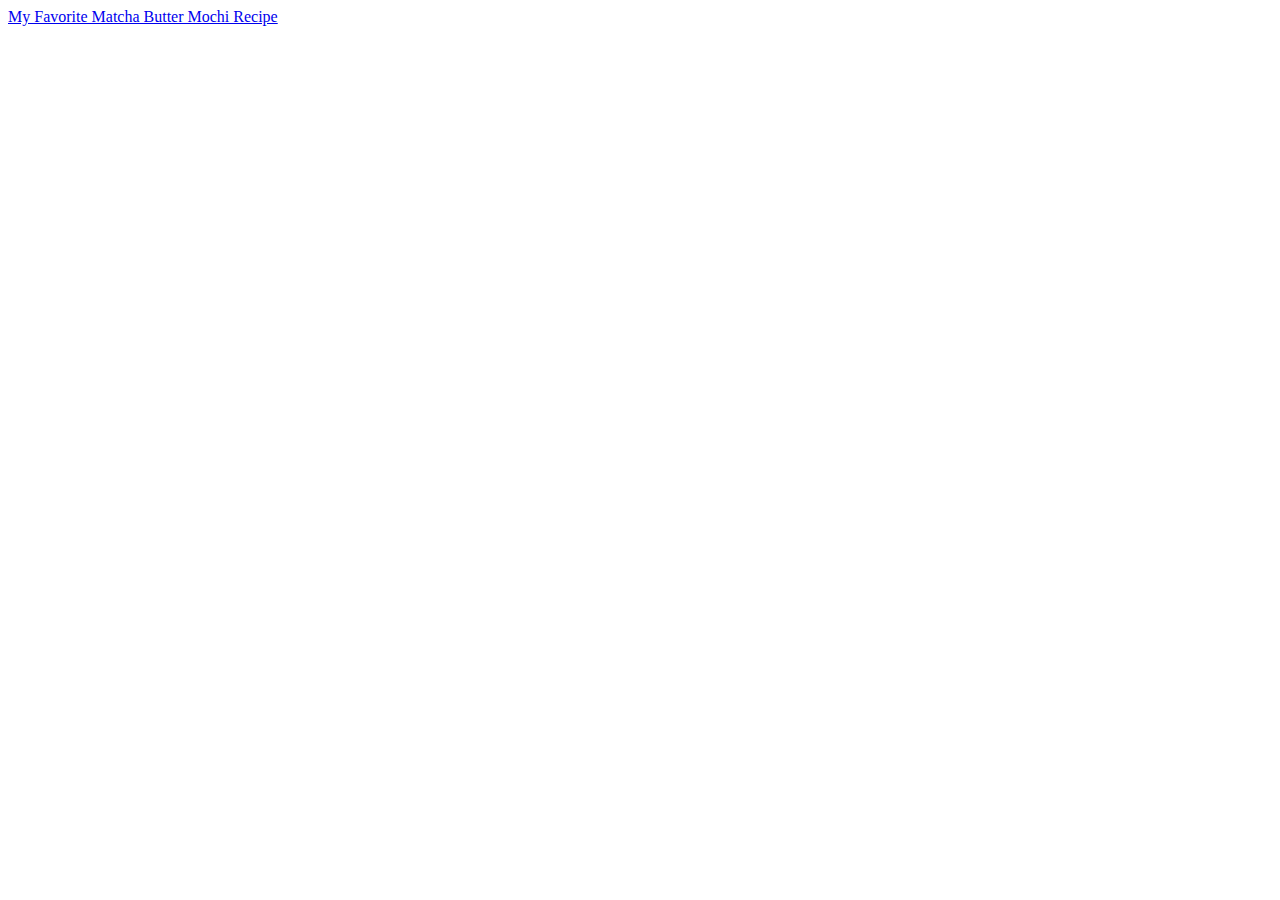
==== index.html @ 4c75cf1e "Adding finished files of the recipe website" ====
<!DOCTYPE html>
<html lang="en">
    <head>
        <meta charset="UTF-8">
        <meta name="viewport" content="width=device-width, initial-scale=1.0">
        <title>Odin Recipes</title>
    </head>
    <body>
        <a href="recipes/matcha-butter-mochi.html">My Favorite Matcha Butter Mochi Recipe</a>
    </body>
</html>
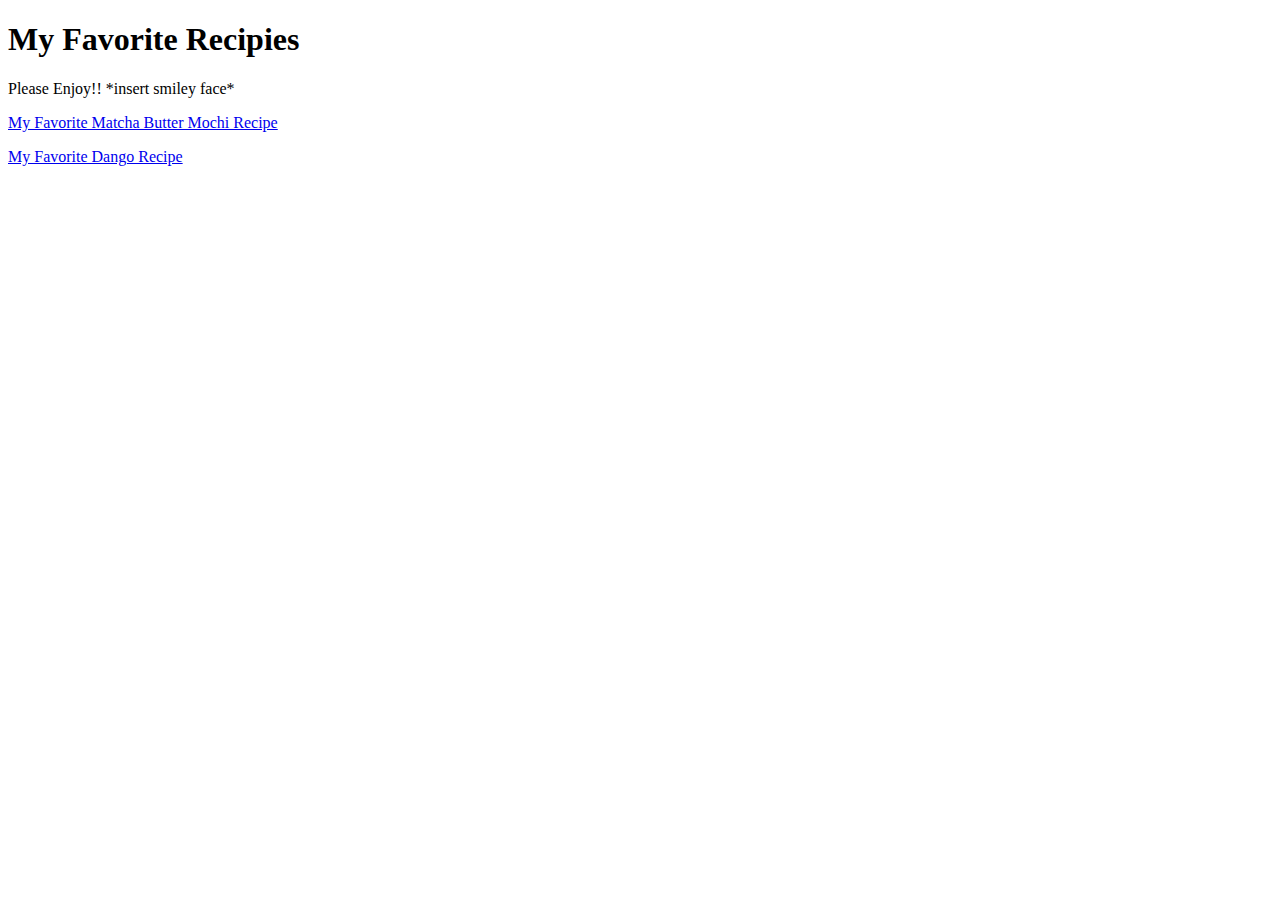
==== commit 68809d81: ""Changes in the folders"" ====
--- a/index.html
+++ b/index.html
@@ -6,6 +6,10 @@
         <title>Odin Recipes</title>
     </head>
     <body>
-        <a href="recipes/matcha-butter-mochi.html">My Favorite Matcha Butter Mochi Recipe</a>
+        <h1> My Favorite Recipies </h1>
+        <p> Please Enjoy!! *insert smiley face* </p>
+        <a href="matcha-butter-mochi.html">My Favorite Matcha Butter Mochi Recipe</a>
+        <p></p>
+        <a href="dango.html">My Favorite Dango Recipe</a>
     </body>
 </html>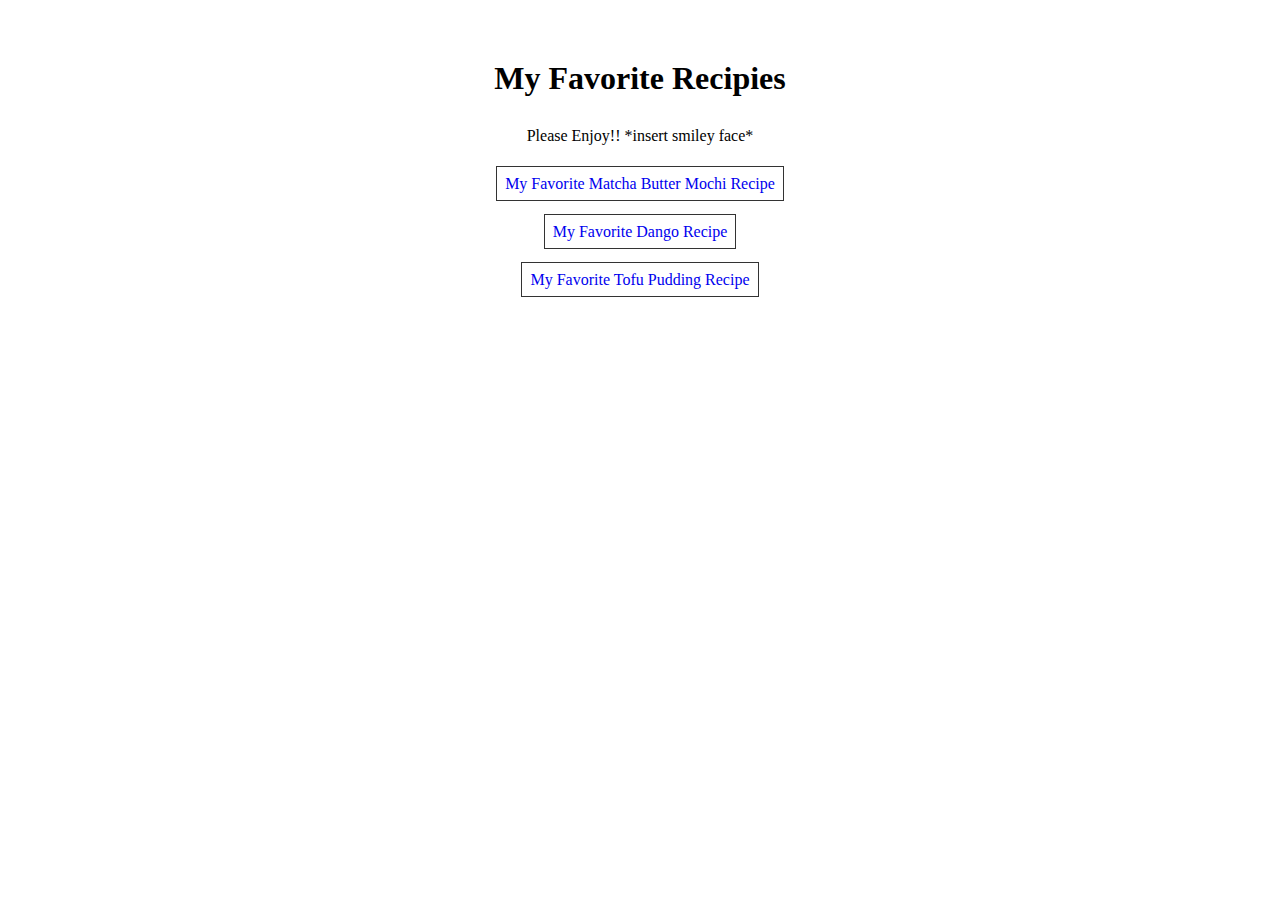
==== commit daf40206: "Added a new recipe page and changed the formatting of the landing page" ====
--- a/index.html
+++ b/index.html
@@ -4,12 +4,15 @@
         <meta charset="UTF-8">
         <meta name="viewport" content="width=device-width, initial-scale=1.0">
         <title>Odin Recipes</title>
+        <link rel="stylesheet" href="style.css"> 
     </head>
     <body>
         <h1> My Favorite Recipies </h1>
         <p> Please Enjoy!! *insert smiley face* </p>
-        <a href="matcha-butter-mochi.html">My Favorite Matcha Butter Mochi Recipe</a>
+        <a class = "btn" href="matcha-butter-mochi.html">My Favorite Matcha Butter Mochi Recipe</a>
         <p></p>
-        <a href="dango.html">My Favorite Dango Recipe</a>
+        <a class = "btn" href="dango.html">My Favorite Dango Recipe</a>
+        <p></p>
+        <a class = "btn" href="tofu-pudding.html">My Favorite Tofu Pudding Recipe</a>
     </body>
 </html>--- a/style.css
+++ b/style.css
@@ -0,0 +1,16 @@
+* {
+    margin: 30px auto;
+    width: 80%;
+    border: 0px solid green;
+    padding: 10 px;
+    text-align: center;
+    box-sizing: content-box;
+}
+
+.btn {
+    text-decoration: none;
+    padding: 0.5rem;
+    border: 1px solid #333333;
+
+  }
+  